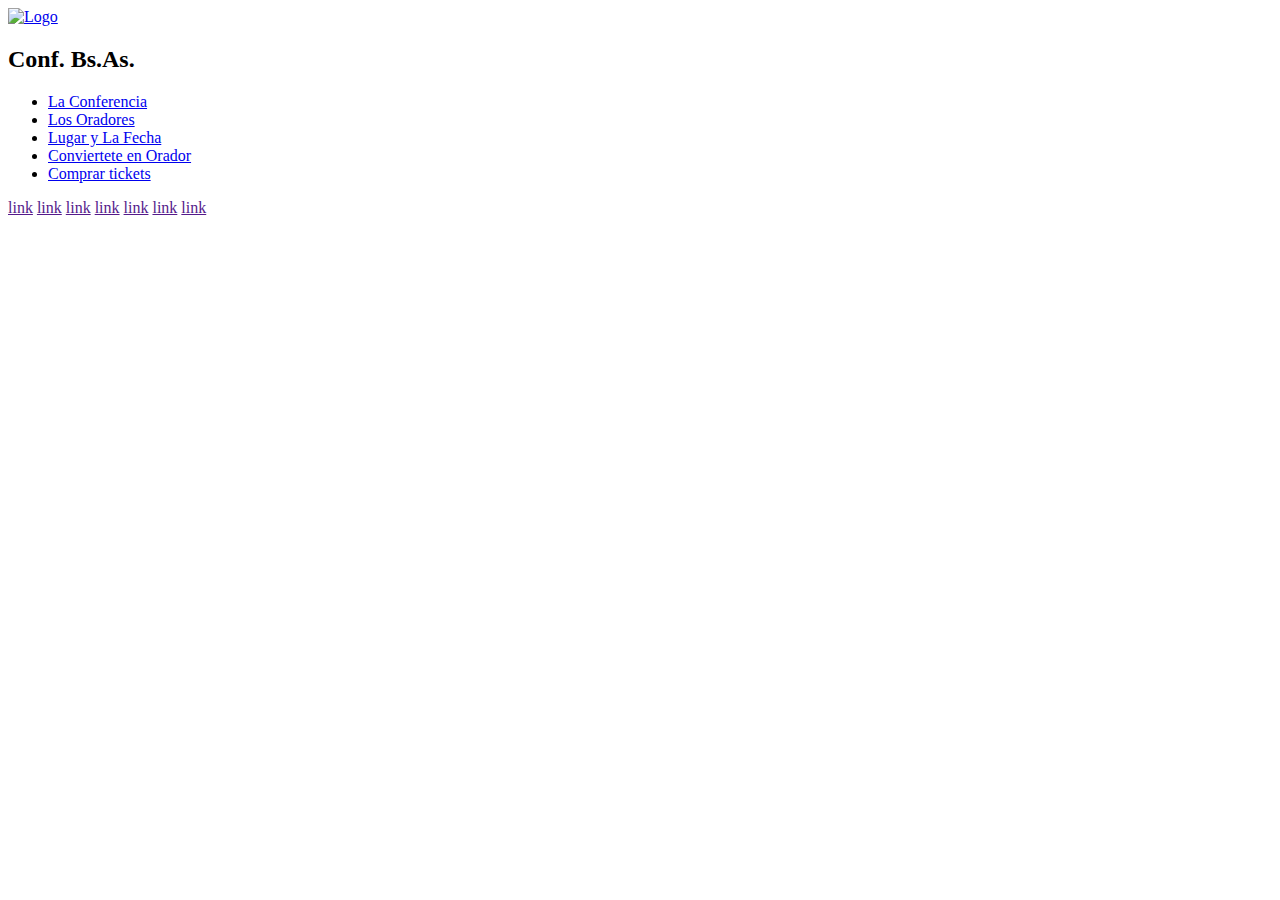
==== pages/comprar_tickets.html @ 0078001e "carpetas nuevas" ====
<!DOCTYPE html>
<html lang="es">
    <head>
        <meta charset="UTF-8">
        <meta http-equiv="X-UA-Compatible" content="IE=edge">
        <meta name="viewport" content="width=device-width, initial-scale=1.0">
        <title>Proyecto</title>
        <!--estilos externos-->
        <link rel="stylesheet" href="../css/estilos.css">
    </head>
    <!-- <body style="background-color: rgb(249, 159, 174);">-->
    <body >
       <header>
            <div>
                <a href="../index.html"><img src="../assets/img/codoacodo.png" alt="Logo"></a>
                <h2>Conf. Bs.As.</h2>
               
            </div>
            <nav>
                <ul>
                    <li><a href="../index.html#laConferencia">La Conferencia</a></li>
                    <li><a href="../index.html#losOradores">Los Oradores</a></li>
                    <li><a href="../index.html#lugarYfecha">Lugar y La Fecha</a></li>
                    <li><a href="../index.html#convierteteEnOrador">Conviertete en Orador</a></li>
                    <li><a href="#">Comprar tickets</a></li>
                </ul>
            </nav>
          
       </header>
       <main>
          
       </main>
     
       <footer>
            <div>
                <a href="">link</a>
                <a href="">link</a>
                <a href="">link</a>
                <a href="">link</a>
                <a href="">link</a>
                <a href="">link</a>
                <a href="">link</a>
               
            </div>
       </footer>
    </body>
</html>
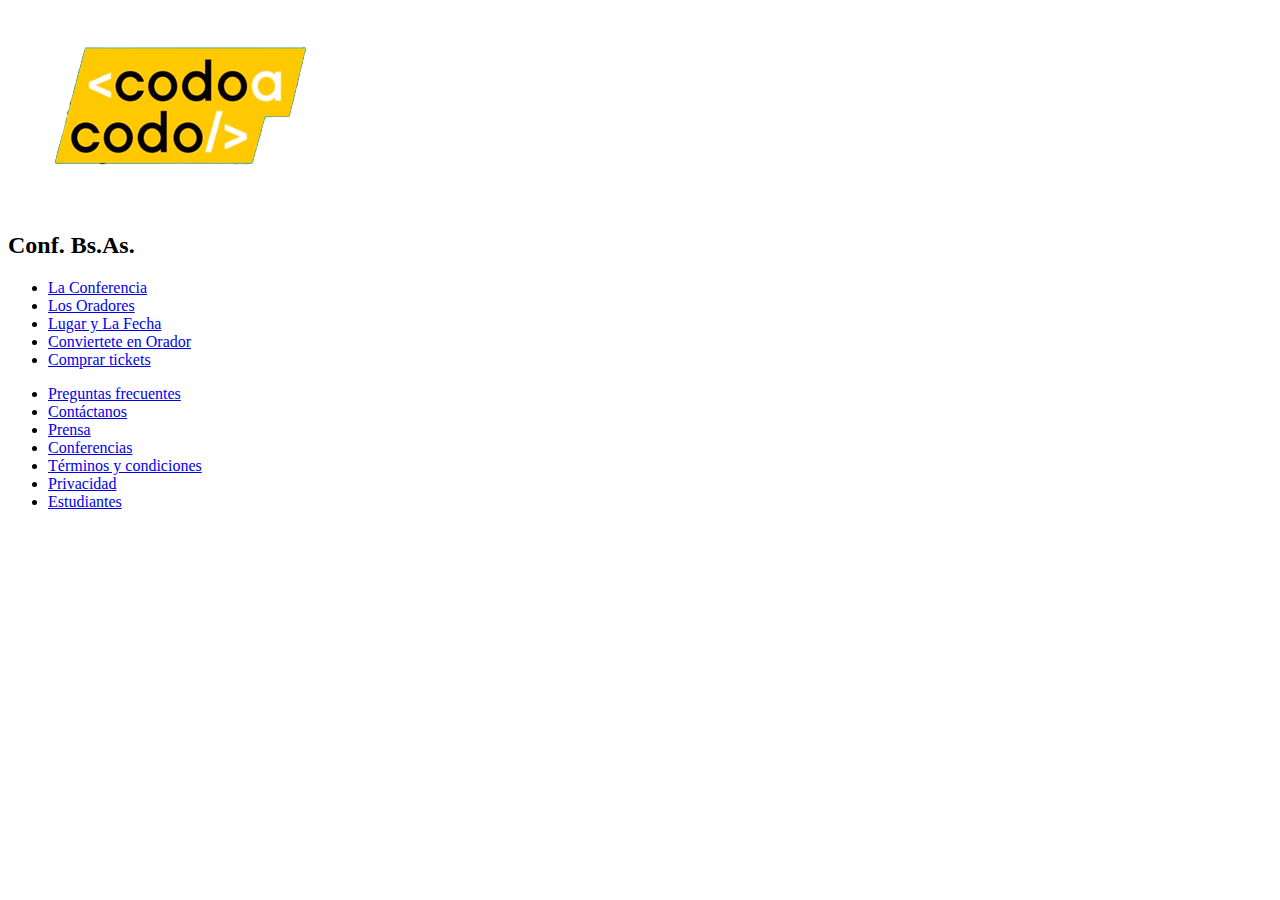
==== commit d684e85a: "links del footer" ====
--- a/pages/comprar_tickets.html
+++ b/pages/comprar_tickets.html
@@ -31,17 +31,18 @@
           
        </main>
      
-       <footer>
-            <div>
-                <a href="">link</a>
-                <a href="">link</a>
-                <a href="">link</a>
-                <a href="">link</a>
-                <a href="">link</a>
-                <a href="">link</a>
-                <a href="">link</a>
-               
-            </div>
-       </footer>
+       <footer> <!-- LINKS DEL FOOTER -->
+        <div>
+            <ul>
+                <li><a href="#">Preguntas frecuentes</a></li>
+                <li><a href="#">Contáctanos</a></li>
+                <li><a href="#">Prensa</a></li>
+                <li><a href="#">Conferencias</a></li>
+                <li><a href="#">Términos y condiciones</a></li>
+                <li><a href="#">Privacidad</a></li>
+                <li><a href="#">Estudiantes</a></li>
+            </ul>
+        </div>
+    </footer>
     </body>
 </html>
